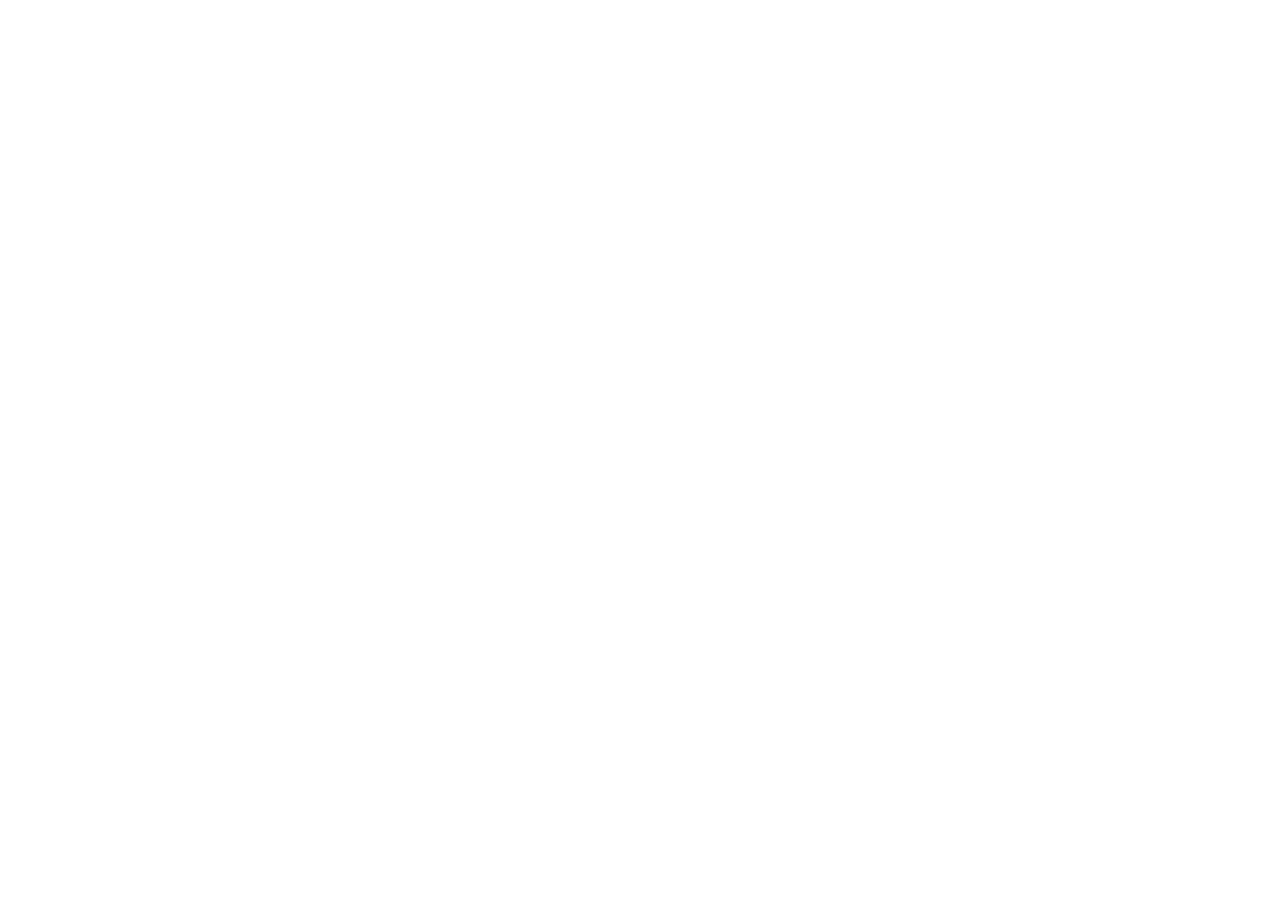
==== FirstPush/index.html @ b32ea607 "PushMe" ====
<!DOCTYPE html>
<html lang="en">
  <head>
    <meta charset="UTF-8" />
    <meta http-equiv="X-UA-Compatible" content="IE=edge" />
    <meta name="viewport" content="width=device-width, initial-scale=1.0" />
    <title>STi</title>
  </head>
  <body></body>
</html>
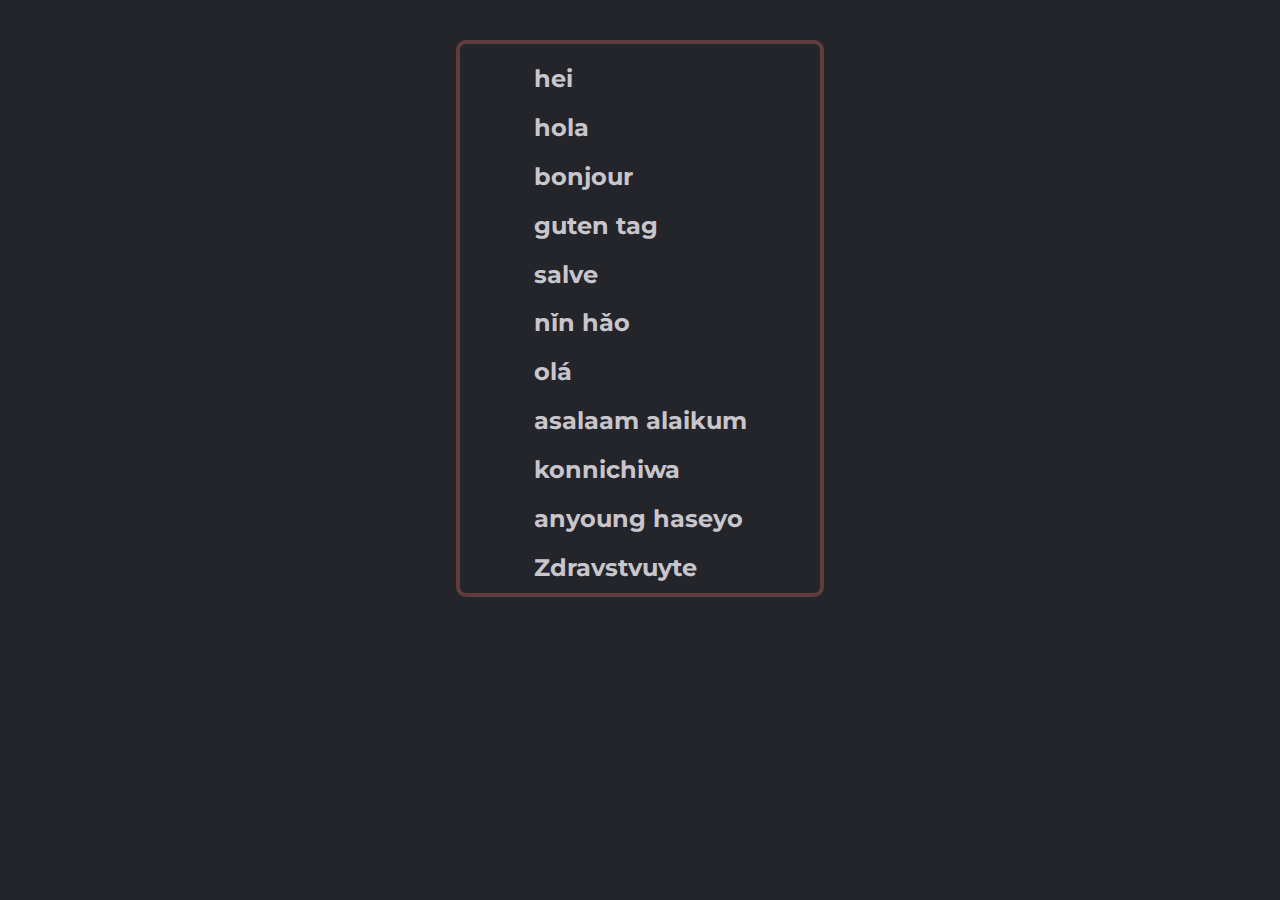
==== commit 7f64ccb1: "Index" ====
--- a/FirstPush/index.html
+++ b/FirstPush/index.html
@@ -4,7 +4,28 @@
     <meta charset="UTF-8" />
     <meta http-equiv="X-UA-Compatible" content="IE=edge" />
     <meta name="viewport" content="width=device-width, initial-scale=1.0" />
+    <link rel="stylesheet" href="style.css" />
     <title>STi</title>
   </head>
-  <body></body>
+  <body>
+    <div class="main">
+      <div class="main_container">
+        <div class="main_container_content">
+            <div>
+                <h2>hei</h1>
+                <h2>hola</h2>
+                <h2>bonjour</h2>
+                <h2>guten tag</h2>
+                <h2>salve</h2>
+                <h2>nǐn hǎo</h2>
+                <h2>olá</h2>
+                <h2>asalaam alaikum</h2>
+                <h2>konnichiwa</h2>
+                <h2>anyoung haseyo</h2>
+                <h2>Zdravstvuyte</h2>
+              </div>
+        </div>
+      </div>
+    </div>
+  </body>
 </html>
--- a/FirstPush/style.css
+++ b/FirstPush/style.css
@@ -0,0 +1,37 @@
+@import url("https://fonts.googleapis.com/css?family=Montserrat:500");
+
+* {
+  background-color: #24252a;
+}
+
+h2 {
+  color: rgb(200, 198, 204);
+  font-family: "Montserrat", sans-serif;
+  font-weight: bold;
+  text-decoration: none;
+}
+
+.main {
+  display: flex;
+  justify-content: center;
+}
+
+.main_container {
+  display: flex;
+  justify-content: center;
+  border: 4px rgb(97, 60, 60) solid;
+  border-radius: 10px;
+  width: 40vh;
+  height: 61vh;
+  margin-top: 2rem;
+}
+
+.main_container_content {
+  display: flex;
+  justify-content: center;
+}
+
+h2:hover {
+  color: aqua;
+  cursor: pointer;
+}
